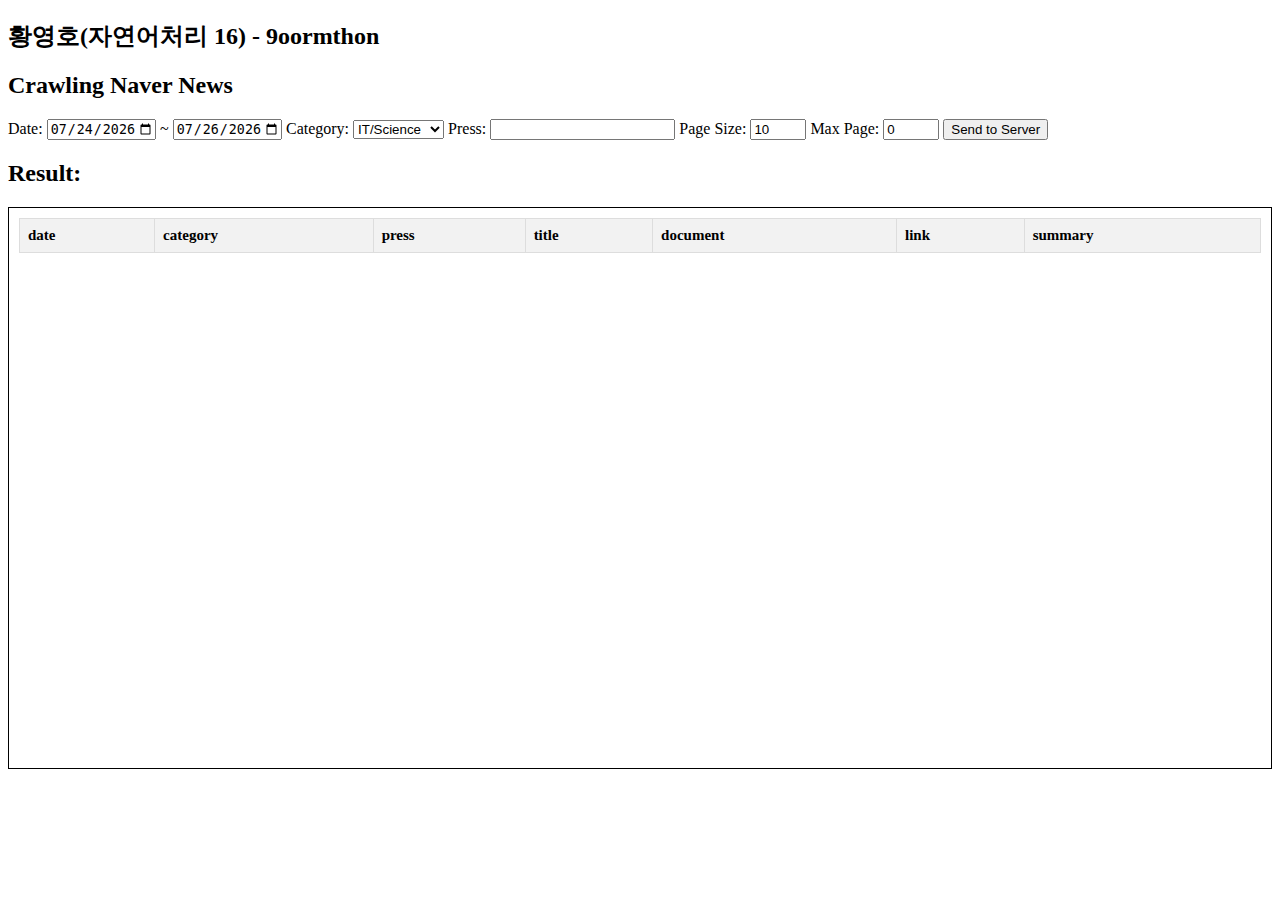
==== templates/index.html @ e59c5daa "Change port" ====
<!doctype html>
<html lang="kr">
<head>
	<meta charset="UTF-8">
    <title>Naver News</title>
    <link rel="stylesheet" href="../static/css/style.css">
</head>
<body>
    
    <h2>황영호(자연어처리 16) - 9oormthon</h2>    
    <h2>Crawling Naver News</h2>
    <form>
        <!-- Input Form -->
        <label for="Date">Date:</label>
        <input type="date" id="startDate" name="startDate">

        <label for="endDate">~</label>
        <input type="date" id="endDate" name="endDate">

        <label for="category">Category:</label>
        <select id="category" name="category">
            <option value="101">Politic</option>
            <option value="102">Economic</option>
            <option value="103">Society</option>
            <option value="104">Life/Culture</option>
            <option value="105" selected>IT/Science</option>
            <option value="106">World</option>
        </select>
        <!-- { '101': '정치', '102' : '경제', '103' : '사회', '104' : '생활/문화', '105' : 'IT/과학', '106' : '세계' } -->

        <label for="press">Press:</label>
        <input type="text" id="press" name="press" OnKeyDown="CheckEnter(this.form,this)">

        <label for="pageSize">Page Size:</label>
        <input type="number" id="pageSize" name="pageSize" min="10" max="50" value="10" >

        <label for="pageNo">Max Page:</label>
        <input type="number" id="maxPage" name="maxPage" min="0", max="30" value="0">

        <input type="button" value="Send to Server" onclick="submitForm()">
    </form>

    <span id="crawlingQuery", style="font:bold 1.2em; color: blue;" >
        <!-- Query -->   
    </span>

    <h2 id="result">Result:</h2>
    <div style="border: 1px solid; padding: 10px; width: auto; height: 540px;">
        <table id="resultTable">
            <thead>
                <tr>
                    <th>date</th>
                    <th>category</th>
                    <th>press</th>
                    <th>title</th>
                    <th>document</th>
                    <th>link</th>
                    <th>summary</th>
                </tr>
            </thead>
            <tbody>
                <!-- Result -->
            </tbody>
        </table>

        <!-- Page No. -->
        <div id="pageNumbers" style="text-align: center;"></div>
    </div>

    <script>

        setQueryDate();

        function setQueryDate() {

            var minDate = getPreviousDate( 30 )
            var recentDate = getPreviousDate( 2 )
            var maxDate = getPreviousDate( 0 )

            console.log( "setQueryDate():", "minDate:", minDate, "recentDate:", recentDate, "maxDate:", maxDate );
            
            document.getElementById("startDate").setAttribute("min", minDate);
            document.getElementById("startDate").setAttribute("max", maxDate);
            document.getElementById("startDate").setAttribute("value", recentDate);

            document.getElementById("endDate").setAttribute("min", minDate);
            document.getElementById("endDate").setAttribute("max", maxDate);
            document.getElementById("endDate").setAttribute("value", maxDate);

        }

        function getPreviousDate( nDay ) {

            var today = new Date();
            var pDate = new Date( today.setDate( today.getDate() - nDay ) );

            var pYear = pDate.getFullYear();
            var pMonth = pDate.getMonth() + 1;
            var pDay = pDate.getDate();

            var previousDate = pYear + "-" + fillZero( pMonth ) + "-" + fillZero( pDay );
            console.log( "previousDay:", nDay, "previousDate:", previousDate );

            return previousDate
        }

        function fillZero( digit ) {
            return ( (digit < 10) ? "0" : "" ) + digit;
        }

        function CheckEnter( frm, objName ) {
            var keycode = event.keyCode;        
            var i = 0;
   
            if( keycode == 13 ){
                for( i = 0; i < frm.length; ++i ){
	                if( objName.name == frm[i].name )
                      break;
                }
                frm[++i].focus();
            }
        }

        var currentPageSize = 10;   // 페이지당 항목 수 초기값
        var currentPage = 1;        // 현재 페이지 초기값

        var response = 0
        var columnCount = 0
        var rowCount = 0

        function submitForm() {
            
            var startDate = document.getElementById("startDate").value;
            var endDate = document.getElementById("endDate").value;
            var category = document.getElementById("category").value;
            var press = document.getElementById("press").value;
            var pageSize = document.getElementById("pageSize").value;
            var maxPage = document.getElementById("maxPage").value;
            
            currentPageSize = parseInt( pageSize );

            var query = "http://3.37.66.31/NaverNews?startDate=" + startDate + "&endDate=" + endDate + "&category=" + category + "&press=" + press + "&pageSize=" + pageSize + "&maxPage=" + maxPage
            var crawlingQuery = document.getElementById("crawlingQuery")
            crawlingQuery.innerHTML = "API Query: " + query.replace( ":5000", "" );

            document.getElementById("resultTable").getElementsByTagName('tbody')[0].innerHTML = "";
            document.getElementById("result").innerHTML = "서버 자료 요청중 (Please wait while crawling) ...";

            // AJAX
            var xhr = new XMLHttpRequest();
            xhr.open( "GET", query, true );

			xhr.onreadystatechange = function(){
			
				if( xhr.readyState === xhr.DONE ){

					if( xhr.status === 200 ){

						console.log('Success');

						//var response = JSON.parse(xhr.responseText);
                        //var columnCount = Object.keys(response).length
                        //var rowCount = Object.keys(response.date).length

                        response = JSON.parse(xhr.responseText);
                        columnCount = Object.keys(response).length
                        rowCount = Object.keys(response.date).length

                        document.getElementById("result").innerHTML = "Result Counts: " + rowCount;

                        console.log( 'response:', response, columnCount, rowCount )

                        //currentPageSize = parseInt(pageSize);
                        //currentPage = 1;

                        listResponse()
							 
					}else{
						console.log('Fail');
					}
				}
			};

            xhr.send();
        }

        function listResponse() {

            console.log( 'listResponse(): PageSize:', currentPageSize, 'CurrentPage:', currentPage )

            // Result
            var resultTable = document.getElementById("resultTable").getElementsByTagName('tbody')[0];
            resultTable.innerHTML = "";

            var startIdx = ( currentPage - 1 ) * currentPageSize;
            var endIdx = startIdx + currentPageSize;
            console.log( 'Idx:', startIdx, endIdx )

            for ( var i = startIdx; (i < endIdx && i < rowCount); i++ ) {

                var row = resultTable.insertRow( i - startIdx );
                
                row.insertCell(0).innerHTML = response.date[i];
                row.insertCell(1).innerHTML = response.category[i];
                row.insertCell(2).innerHTML = response.press[i];
                row.insertCell(3).innerHTML = response.title[i];
                row.insertCell(4).innerHTML = response.document[i];
                row.insertCell(5).innerHTML =  "<a href='" + response.link[i] +"'>" + response.link[i] + "</a>";
                row.insertCell(6).innerHTML = response.summary[i];
            }
            // 페이지 번호 업데이트
            updatePageNumbers(rowCount);

        }

        function updatePageNumbers( rowCount ) {

            var totalPages = Math.ceil( rowCount / currentPageSize);
            var pageNumbers = document.getElementById("pageNumbers");
            pageNumbers.innerHTML = "";

            for ( var i = 1; i <= totalPages; i++ ) {

                var pageLink = document.createElement("a");
                pageLink.href = "#";
                pageLink.innerText = i;
                pageLink.onclick = function () {
                    document.getElementById("pageNumbers").value = this.innerText;
                    currentPage = parseInt(this.innerText)
                    //console.log( "currentPage:", currentPage, this.innerText )
                    //submitForm();
                    listResponse();
                };

                if (i === currentPage) {
                    pageLink.style.fontWeight = "bold";
                }

                pageNumbers.appendChild(pageLink);

                if (i < totalPages) {
                    pageNumbers.appendChild(document.createTextNode(" | "));
                }
            }
        }

    </script>

</body>
</html>
---- static/css/style.css ----
/* Serang9oorm.css */
@charset "utf-8";

table {
  border-collapse: collapse;
  width: 100%;
}

th, td {
  border: 1px solid #ddd;
  padding: 8px;
  text-align: left;
}

th {
  background-color: #f2f2f2;
  font-size: 15px;
  font-weight: bold;
}

td {
  font-size: 11px;;
}
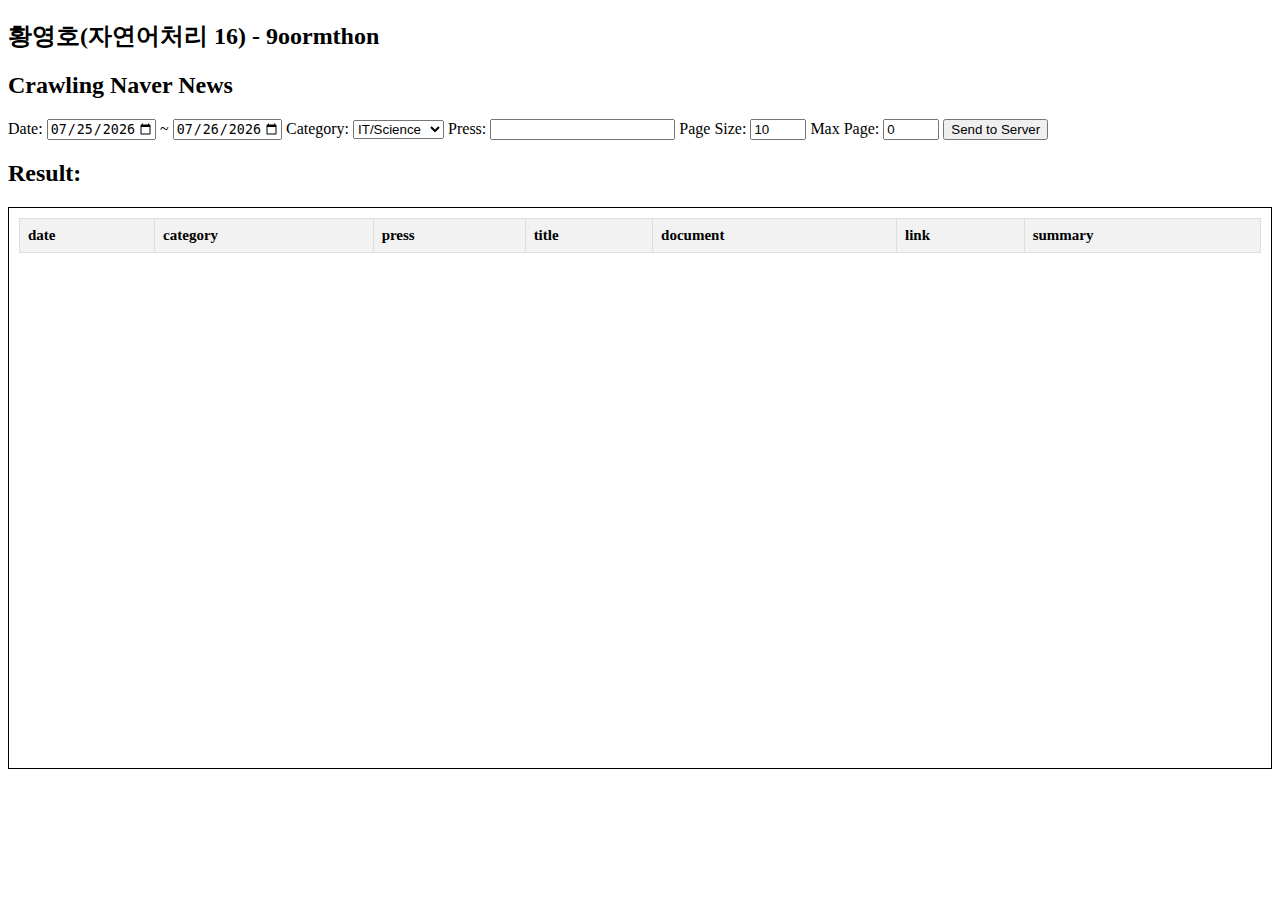
==== commit 7b735a4b: "Change :5000" ====
--- a/templates/index.html
+++ b/templates/index.html
@@ -74,7 +74,7 @@
         function setQueryDate() {
 
             var minDate = getPreviousDate( 30 )
-            var recentDate = getPreviousDate( 2 )
+            var recentDate = getPreviousDate( 1 )
             var maxDate = getPreviousDate( 0 )
 
             console.log( "setQueryDate():", "minDate:", minDate, "recentDate:", recentDate, "maxDate:", maxDate );
@@ -141,7 +141,8 @@
 
             var query = "http://3.37.66.31/NaverNews?startDate=" + startDate + "&endDate=" + endDate + "&category=" + category + "&press=" + press + "&pageSize=" + pageSize + "&maxPage=" + maxPage
             var crawlingQuery = document.getElementById("crawlingQuery")
-            crawlingQuery.innerHTML = "API Query: " + query.replace( ":5000", "" );
+            //crawlingQuery.innerHTML = "API Query: " + query.replace( ":5000", "" );
+            crawlingQuery.innerHTML = "API Query: " + query;
 
             document.getElementById("resultTable").getElementsByTagName('tbody')[0].innerHTML = "";
             document.getElementById("result").innerHTML = "서버 자료 요청중 (Please wait while crawling) ...";
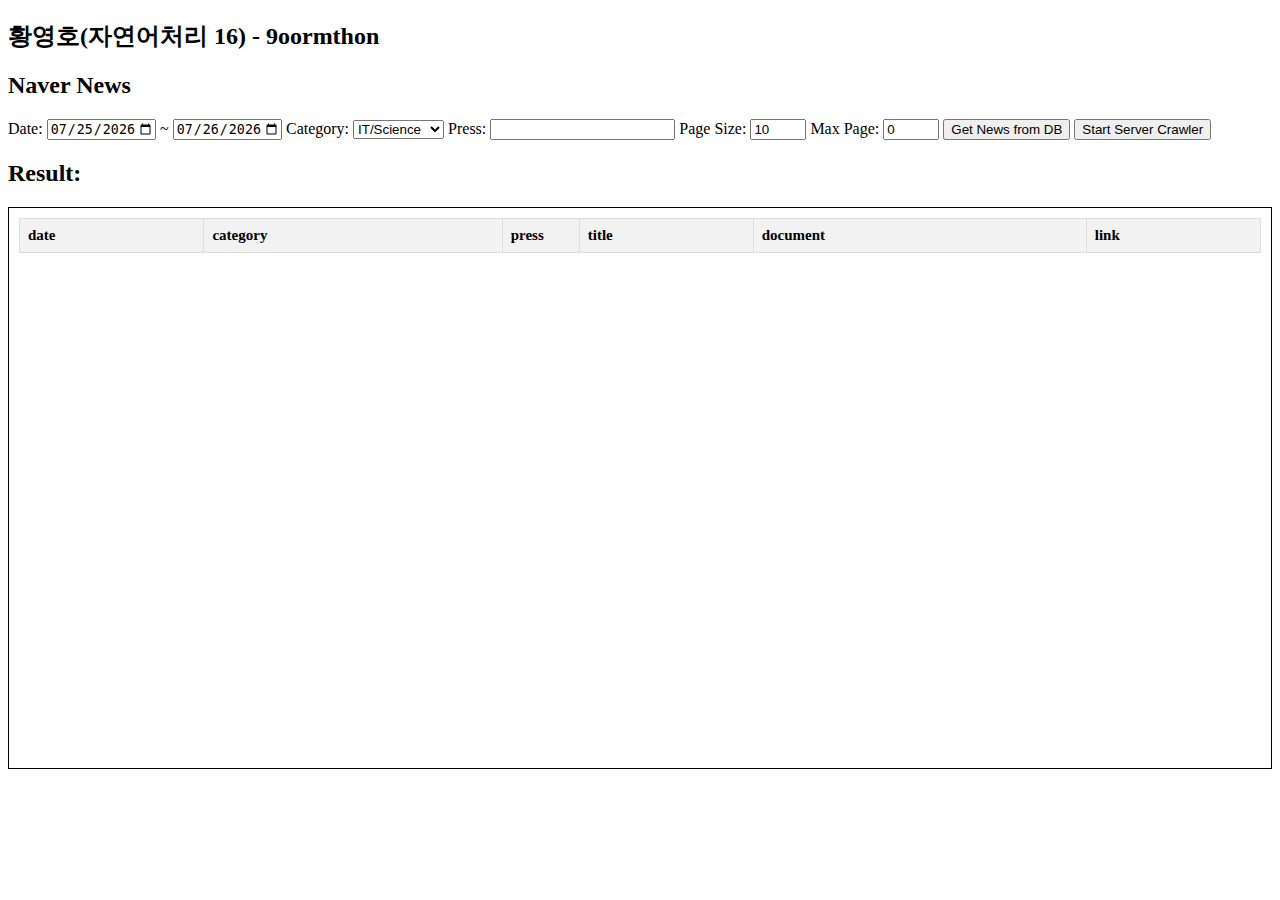
==== commit 76895158: "DateUnderCheck, DateOverCheck" ====
--- a/templates/index.html
+++ b/templates/index.html
@@ -8,7 +8,7 @@
 <body>
     
     <h2>황영호(자연어처리 16) - 9oormthon</h2>    
-    <h2>Crawling Naver News</h2>
+    <h2>Naver News</h2>
     <form>
         <!-- Input Form -->
         <label for="Date">Date:</label>
@@ -37,7 +37,9 @@
         <label for="pageNo">Max Page:</label>
         <input type="number" id="maxPage" name="maxPage" min="0", max="30" value="0">
 
-        <input type="button" value="Send to Server" onclick="submitForm()">
+        <input type="button" value="Get News from DB" onclick="submitForm( 'GetNews' )">
+        <input type="button" value="Start Server Crawler" onclick="submitForm( 'StartCrawler')">
+
     </form>
 
     <span id="crawlingQuery", style="font:bold 1.2em; color: blue;" >
@@ -51,12 +53,12 @@
                 <tr>
                     <th>date</th>
                     <th>category</th>
-                    <th>press</th>
+                    <th style="width: 60px;">press</th>
                     <th>title</th>
                     <th>document</th>
                     <th>link</th>
-                    <th>summary</th>
-                </tr>
+                    <!-- <th>summary</th> -->
+                 </tr>
             </thead>
             <tbody>
                 <!-- Result -->
@@ -128,7 +130,7 @@
         var columnCount = 0
         var rowCount = 0
 
-        function submitForm() {
+        function submitForm( act ) {
             
             var startDate = document.getElementById("startDate").value;
             var endDate = document.getElementById("endDate").value;
@@ -139,17 +141,18 @@
             
             currentPageSize = parseInt( pageSize );
 
-            var query = "http://3.37.66.31/NaverNews?startDate=" + startDate + "&endDate=" + endDate + "&category=" + category + "&press=" + press + "&pageSize=" + pageSize + "&maxPage=" + maxPage
+            var query = "http://3.37.66.31/NaverNews/" + act + "?startDate=" + startDate + "&endDate=" + endDate + "&category=" + category + "&press=" + press + "&pageSize=" + pageSize + "&maxPage=" + maxPage
             var crawlingQuery = document.getElementById("crawlingQuery")
             //crawlingQuery.innerHTML = "API Query: " + query.replace( ":5000", "" );
             crawlingQuery.innerHTML = "API Query: " + query;
 
             document.getElementById("resultTable").getElementsByTagName('tbody')[0].innerHTML = "";
-            document.getElementById("result").innerHTML = "서버 자료 요청중 (Please wait while crawling) ...";
+            document.getElementById("result").innerHTML = ( act == 'GetNews' ) ? "DB 서버로부터 뉴스 자료 요청중 (Please wait while selecting...)" : "서버 뉴스 크롤러 시작! (Start crawling...)";
 
             // AJAX
             var xhr = new XMLHttpRequest();
             xhr.open( "GET", query, true );
+            //xhr.open( "POST", query, true );
 
 			xhr.onreadystatechange = function(){
 			
@@ -207,7 +210,7 @@
                 row.insertCell(3).innerHTML = response.title[i];
                 row.insertCell(4).innerHTML = response.document[i];
                 row.insertCell(5).innerHTML =  "<a href='" + response.link[i] +"'>" + response.link[i] + "</a>";
-                row.insertCell(6).innerHTML = response.summary[i];
+                //row.insertCell(6).innerHTML = response.summary[i];
             }
             // 페이지 번호 업데이트
             updatePageNumbers(rowCount);
@@ -233,13 +236,13 @@
                     listResponse();
                 };
 
-                if (i === currentPage) {
+                if ( i === currentPage ) {
                     pageLink.style.fontWeight = "bold";
                 }
 
                 pageNumbers.appendChild(pageLink);
 
-                if (i < totalPages) {
+                if ( i < totalPages ) {
                     pageNumbers.appendChild(document.createTextNode(" | "));
                 }
             }
--- a/static/css/style.css
+++ b/static/css/style.css
@@ -20,4 +20,21 @@
 
 td {
   font-size: 11px;;
+}
+
+.loading {
+	display: inline-block;
+	width: 30px;
+	height: 30px;
+	border: 3px solid rgba(255,255,255,.3);
+	border-radius: 50%;
+	border-top-color: #fff;
+	animation: spin 1s ease-in-out infinite;
+	-webkit-animation: spin 1s ease-in-out infinite;
+}
+@keyframes spin {
+	to { -webkit-transform: rotate(360deg); }
+}
+@-webkit-keyframes spin {
+	to { -webkit-transform: rotate(360deg); }
 }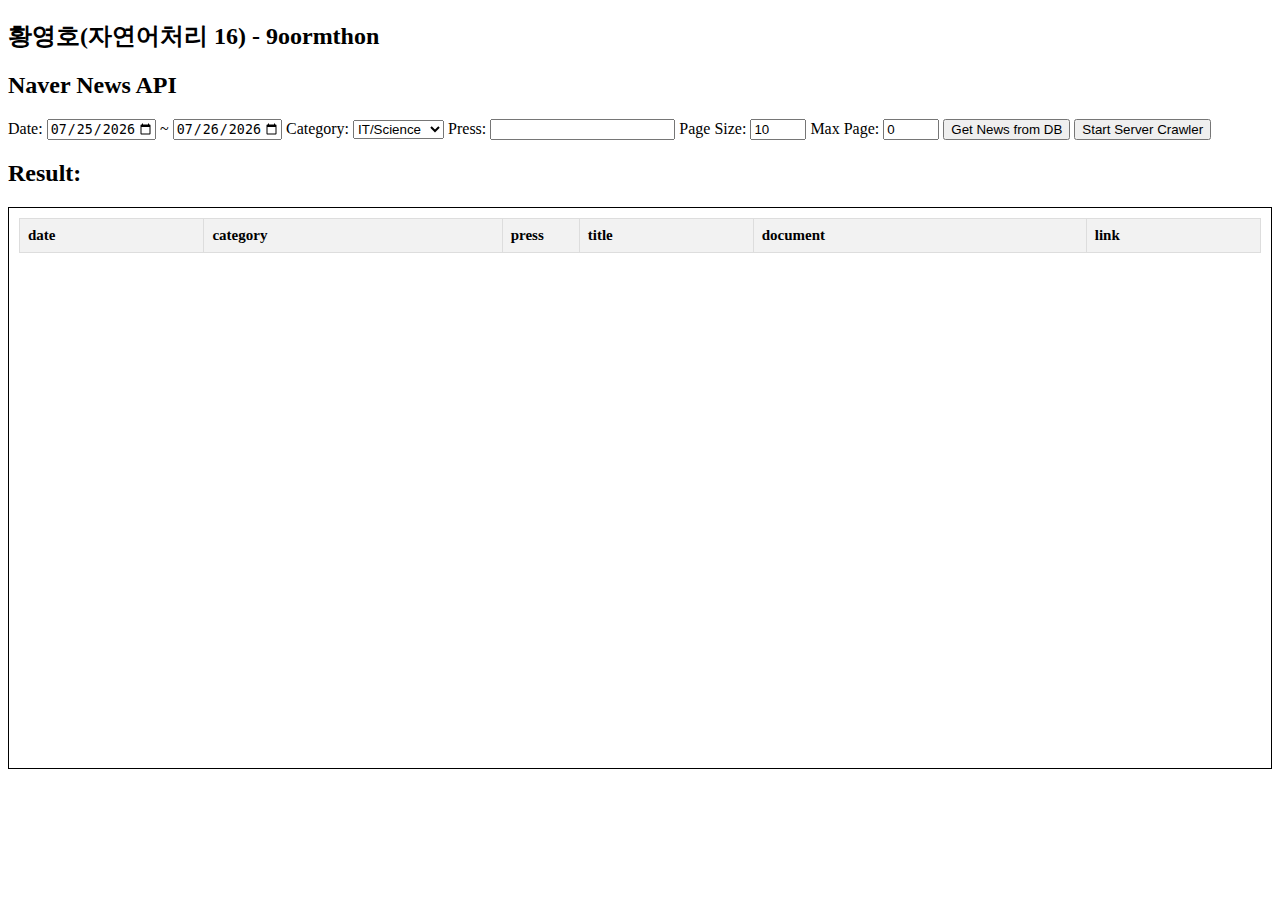
==== commit d54fa6be: "no message" ====
--- a/templates/index.html
+++ b/templates/index.html
@@ -8,7 +8,7 @@
 <body>
     
     <h2>황영호(자연어처리 16) - 9oormthon</h2>    
-    <h2>Naver News</h2>
+    <h2>Naver News API</h2>
     <form>
         <!-- Input Form -->
         <label for="Date">Date:</label>
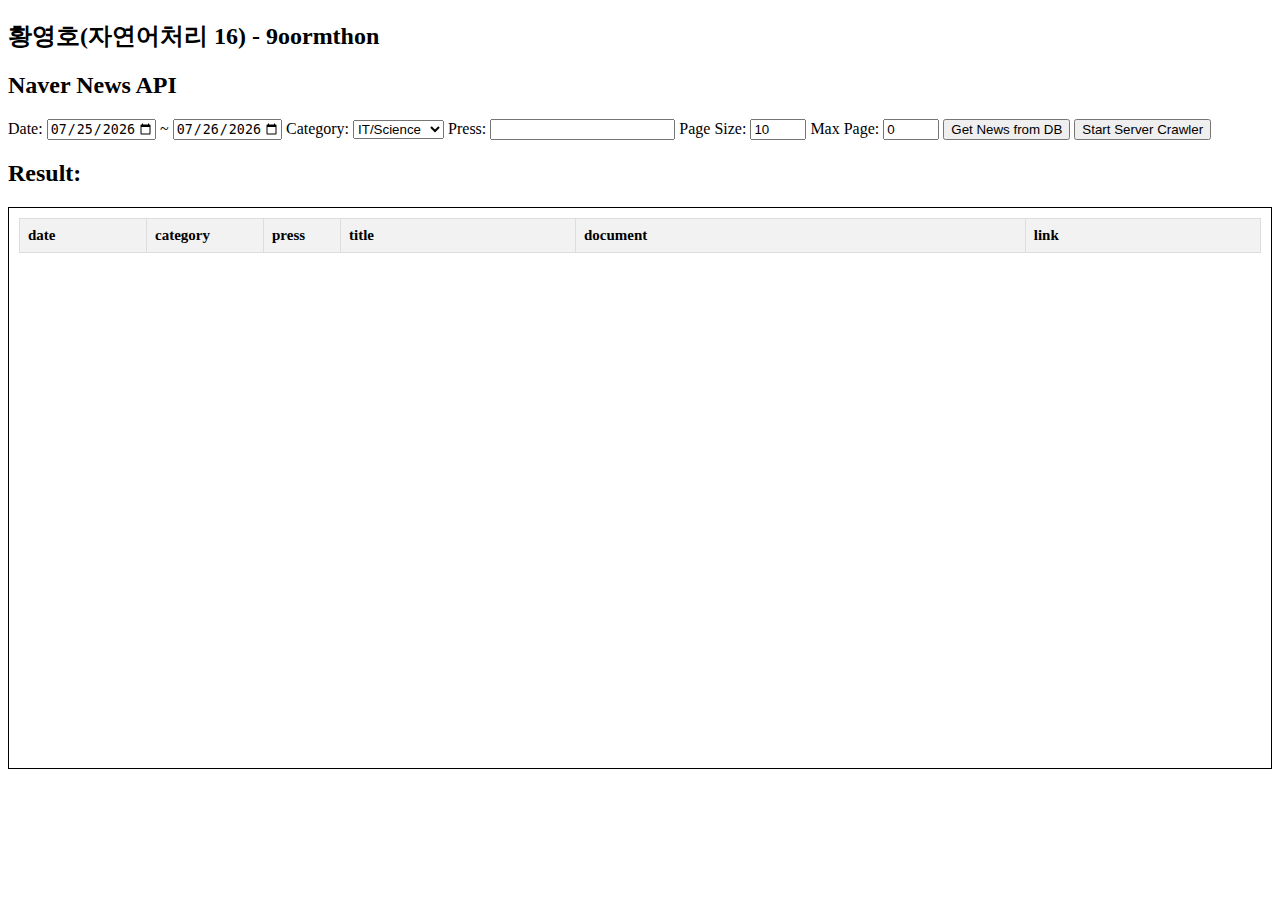
==== commit 04095ef2: "Change CategoryName" ====
--- a/templates/index.html
+++ b/templates/index.html
@@ -19,14 +19,14 @@
 
         <label for="category">Category:</label>
         <select id="category" name="category">
-            <option value="101">Politic</option>
-            <option value="102">Economic</option>
-            <option value="103">Society</option>
-            <option value="104">Life/Culture</option>
+            <option value="100">Politic</option>
+            <option value="101">Economic</option>
+            <option value="102">Society</option>
+            <option value="103">Life/Culture</option>
             <option value="105" selected>IT/Science</option>
-            <option value="106">World</option>
+            <option value="104">World</option>
         </select>
-        <!-- { '101': '정치', '102' : '경제', '103' : '사회', '104' : '생활/문화', '105' : 'IT/과학', '106' : '세계' } -->
+        <!-- { '100': '정치', '101' : '경제', '102' : '사회', '103' : '생활/문화', '105' : 'IT/과학', '104' : '세계' } -->
 
         <label for="press">Press:</label>
         <input type="text" id="press" name="press" OnKeyDown="CheckEnter(this.form,this)">
@@ -51,8 +51,8 @@
         <table id="resultTable">
             <thead>
                 <tr>
-                    <th>date</th>
-                    <th>category</th>
+                    <th style="width: 110px;">date</th>
+                    <th style="width: 100px;">category</th>
                     <th style="width: 60px;">press</th>
                     <th>title</th>
                     <th>document</th>
@@ -147,6 +147,7 @@
             crawlingQuery.innerHTML = "API Query: " + query;
 
             document.getElementById("resultTable").getElementsByTagName('tbody')[0].innerHTML = "";
+            document.getElementById("pageNumbers").innerHTML = "";
             document.getElementById("result").innerHTML = ( act == 'GetNews' ) ? "DB 서버로부터 뉴스 자료 요청중 (Please wait while selecting...)" : "서버 뉴스 크롤러 시작! (Start crawling...)";
 
             // AJAX
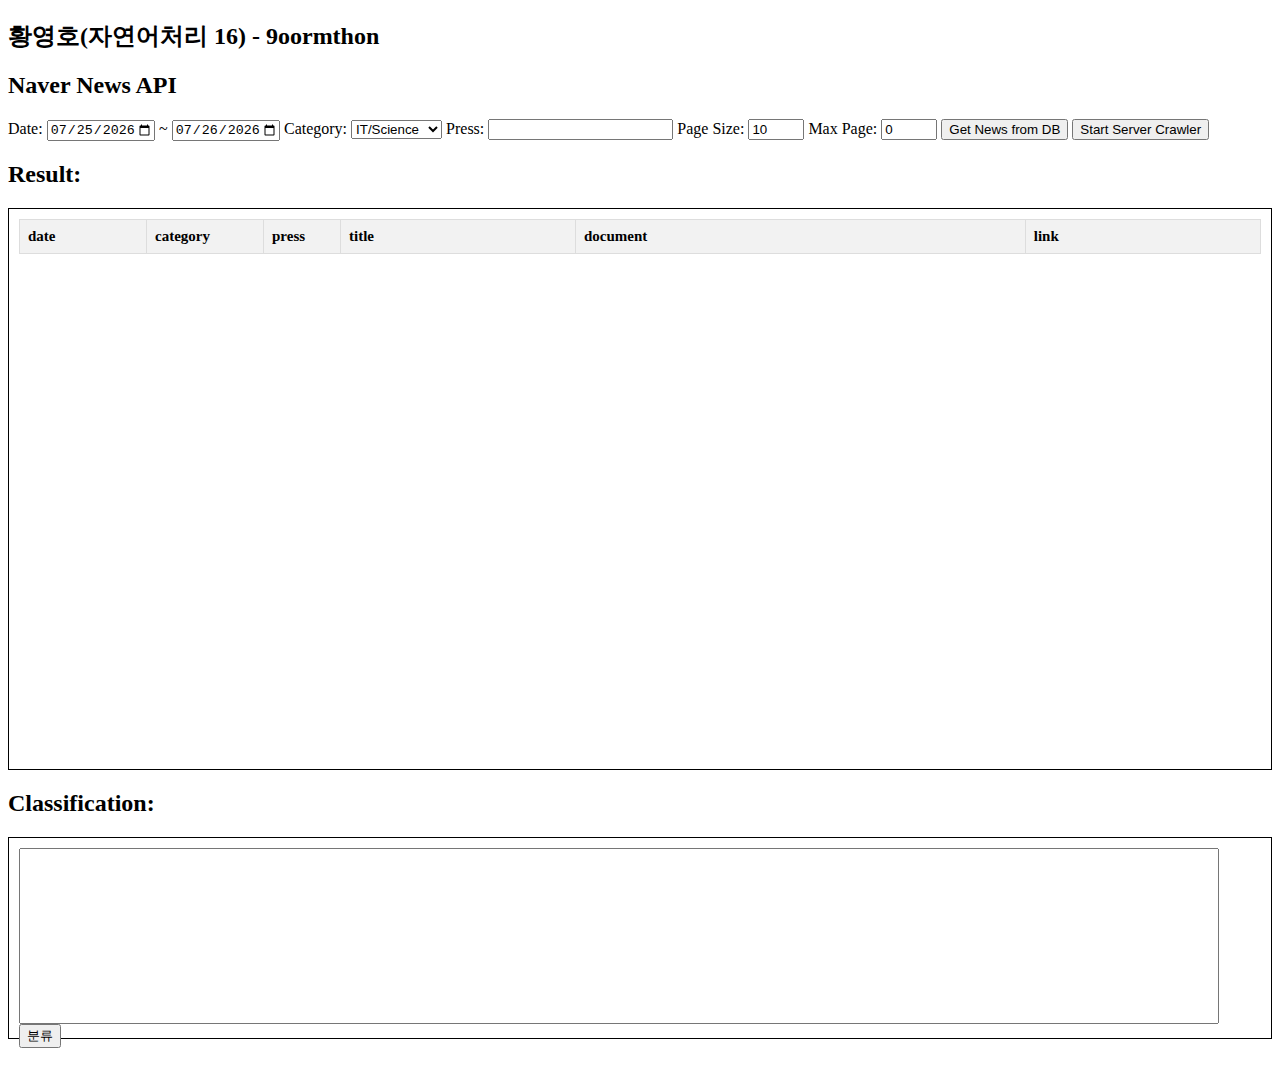
==== commit 5f8c7eb6: "Add Classification" ====
--- a/templates/index.html
+++ b/templates/index.html
@@ -37,8 +37,8 @@
         <label for="pageNo">Max Page:</label>
         <input type="number" id="maxPage" name="maxPage" min="0", max="30" value="0">
 
-        <input type="button" value="Get News from DB" onclick="submitForm( 'GetNews' )">
-        <input type="button" value="Start Server Crawler" onclick="submitForm( 'StartCrawler')">
+        <input type="button" value="Get News from DB" onclick="news_submitForm( 'GetNews' )">
+        <input type="button" value="Start Server Crawler" onclick="news_submitForm( 'StartCrawler')">
 
     </form>
 
@@ -48,6 +48,7 @@
 
     <h2 id="result">Result:</h2>
     <div style="border: 1px solid; padding: 10px; width: auto; height: 540px;">
+
         <table id="resultTable">
             <thead>
                 <tr>
@@ -67,6 +68,18 @@
 
         <!-- Page No. -->
         <div id="pageNumbers" style="text-align: center;"></div>
+
+    </div>
+
+    <h2 id="classification">Classification:</h2>
+    <div style="border: 1px solid; padding: 10px; width: auto; height: 180px;">
+
+        <form action="" name="articleForm">
+            <input type="text" name="article" style="width: 96%; height: 170px;"/>
+            <input type="button" value="분류" onclick="classification_submitForm()">
+        </form>
+        <br>
+ 
     </div>
 
     <script>
@@ -123,6 +136,9 @@
             }
         }
 
+        //var Server = 'http://3.37.66.31:5000/'
+        var Server = 'http://3.37.66.31/'
+
         var currentPageSize = 10;   // 페이지당 항목 수 초기값
         var currentPage = 1;        // 현재 페이지 초기값
 
@@ -130,7 +146,7 @@
         var columnCount = 0
         var rowCount = 0
 
-        function submitForm( act ) {
+        function news_submitForm( act ) {
             
             var startDate = document.getElementById("startDate").value;
             var endDate = document.getElementById("endDate").value;
@@ -141,11 +157,9 @@
             
             currentPageSize = parseInt( pageSize );
 
-            var query = "http://3.37.66.31/NaverNews/" + act + "?startDate=" + startDate + "&endDate=" + endDate + "&category=" + category + "&press=" + press + "&pageSize=" + pageSize + "&maxPage=" + maxPage
-            var crawlingQuery = document.getElementById("crawlingQuery")
-            //crawlingQuery.innerHTML = "API Query: " + query.replace( ":5000", "" );
-            crawlingQuery.innerHTML = "API Query: " + query;
-
+            var query = Server + "NaverNews/" + act + "?startDate=" + startDate + "&endDate=" + endDate + "&category=" + category + "&press=" + press + "&pageSize=" + pageSize + "&maxPage=" + maxPage
+            var crawlingQuery = document.getElementById("crawlingQuery").innerHTML = "API Query: " + query;
+            
             document.getElementById("resultTable").getElementsByTagName('tbody')[0].innerHTML = "";
             document.getElementById("pageNumbers").innerHTML = "";
             document.getElementById("result").innerHTML = ( act == 'GetNews' ) ? "DB 서버로부터 뉴스 자료 요청중 (Please wait while selecting...)" : "서버 뉴스 크롤러 시작! (Start crawling...)";
@@ -153,7 +167,6 @@
             // AJAX
             var xhr = new XMLHttpRequest();
             xhr.open( "GET", query, true );
-            //xhr.open( "POST", query, true );
 
 			xhr.onreadystatechange = function(){
 			
@@ -180,14 +193,61 @@
 
                         listResponse()
 							 
-					}else{
-						console.log('Fail');
+					} else {
+						console.log( 'Fail' );
 					}
 				}
 			};
 
             xhr.send();
         }
+
+
+        function classification_submitForm(){        
+
+            var data = document.articleForm.article.value; 
+
+            if( data=="" ){
+                alert("데이터 입력!");
+                document.articleForm.article.focus();
+                return;
+            }
+
+            document.getElementById("classification").innerHTML = "서버로부터 기사 분류중 (Please wait while classification...)";
+
+            // AJAX
+            var xhr = new XMLHttpRequest();
+  
+            var query = Server + "Classification"
+
+            xhr.open( "POST", query, true );
+
+            xhr.setRequestHeader( "Content-type", "application/x-www-form-urlencoded" ); 
+
+            xhr.onreadystatechange = function(){
+
+                if( xhr.readyState === xhr.DONE ){
+
+                    if( xhr.status === 200 ){
+
+                        console.log('Success');
+
+                        var response = xhr.responseText;
+
+                        document.getElementById("classification").innerHTML = "Classification: " + response;
+
+                        console.log( 'response:', response )
+
+                    } else {
+                        console.log( 'Fail' );
+                    }
+                }
+            };
+
+            xhr.send( "article=" + data );
+
+        }
+
 
         function listResponse() {
 
